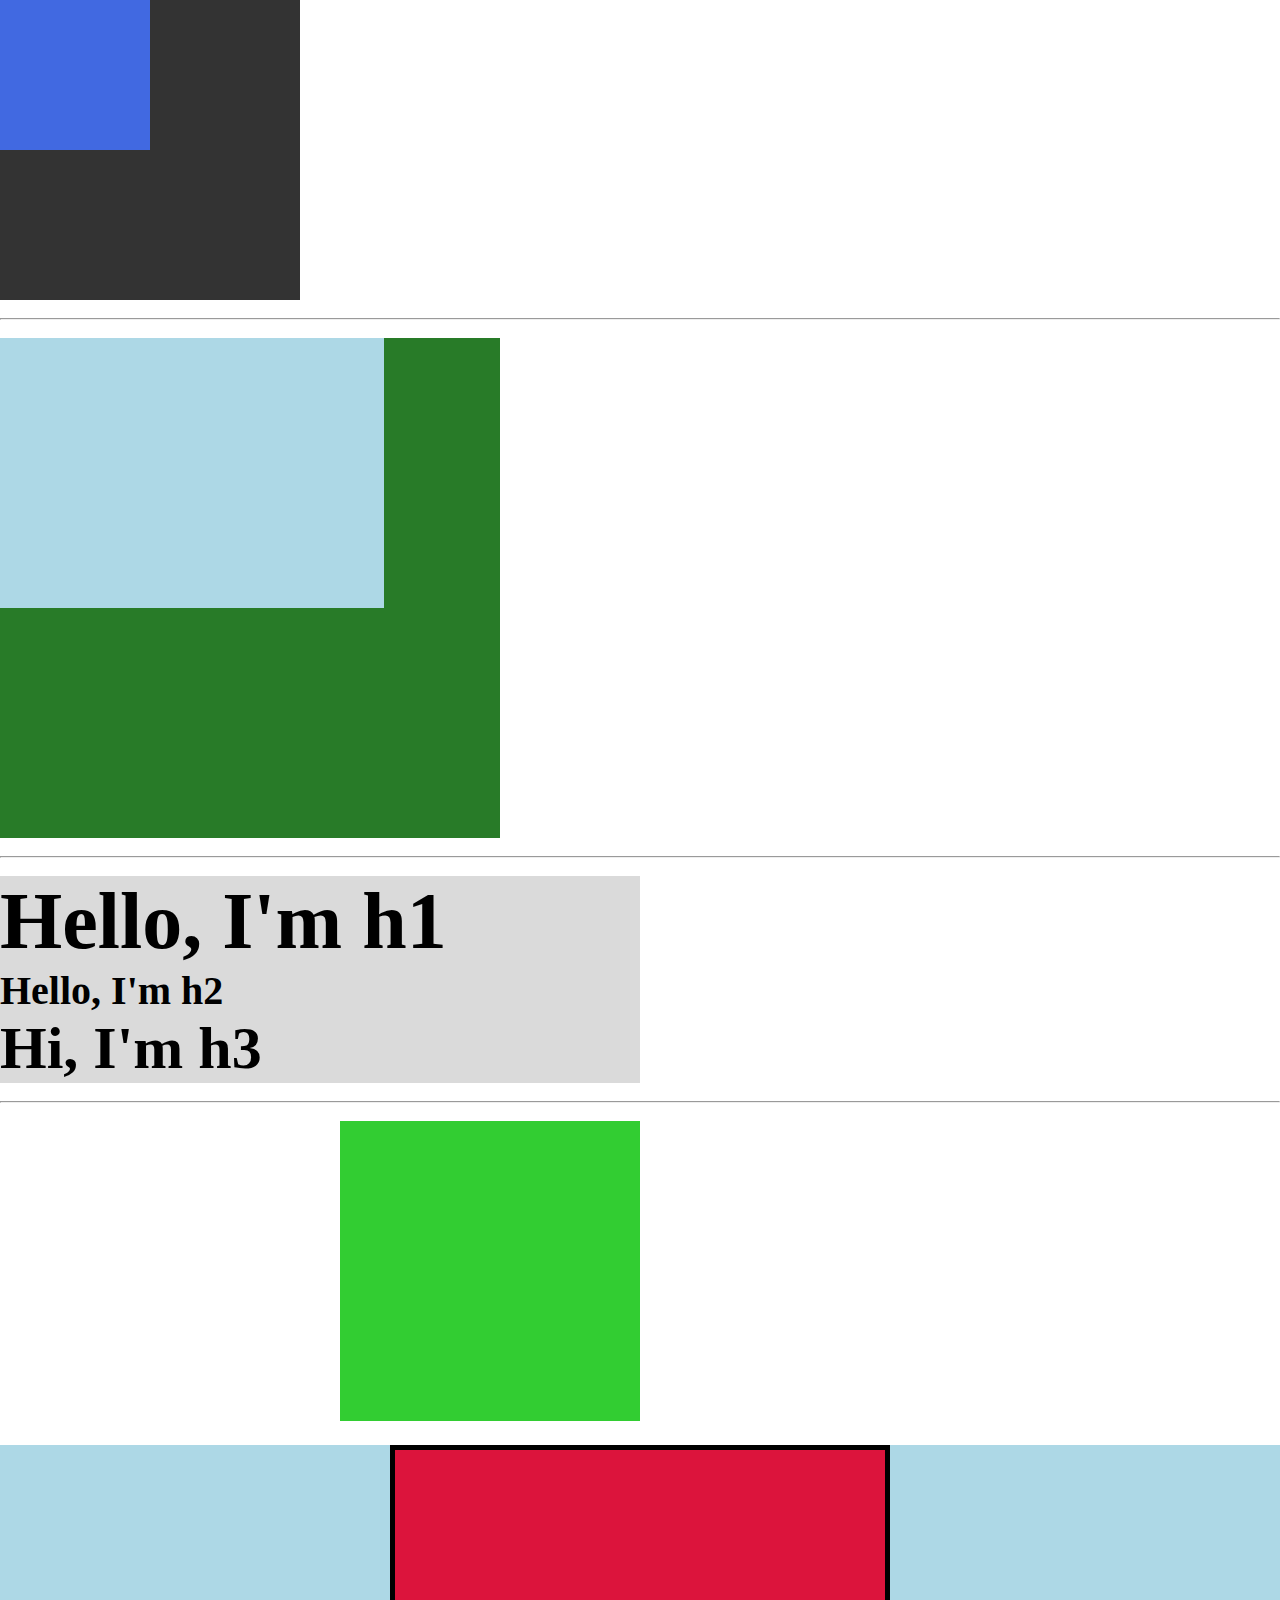
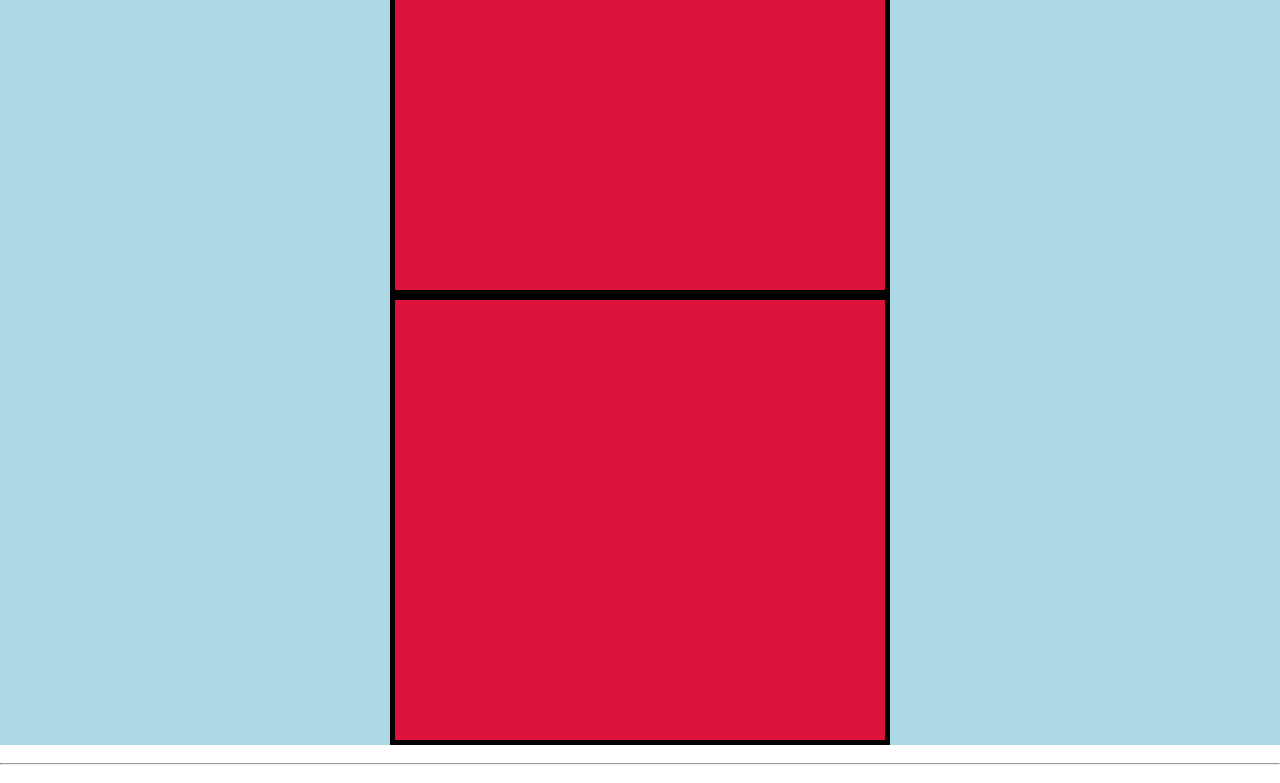
==== index.html @ 1a64878d "First commit - Day 1 practice" ====
<!DOCTYPE html>
<html lang="en">
<head>
  <meta charset="UTF-8">
  <meta name="viewport" content="width=device-width, initial-scale=1.0">
  <title>Responsive web page</title>
  <link rel="stylesheet" href="style.css">
</head>
<body>
  
  <!-- Practice code only -->


  <!-- Pixels and percentage -->

  <div id="box">
    <div id="inner"></div>
  </div>

  <br>
  <hr>
  <br>

  <!-- vw and vh -->

  <div id="box1">
    <div id="inner1"></div>
  </div>

  <br>
  <hr>
  <br>


  <!-- Learniing of em and rem-->

  <div id="parent">
    <h1>Hello, I'm h1</h1>
    <h2>Hello, I'm h2</h2>
    <h3>Hi, I'm h3</h3>
  </div>

  <br>
  <hr>
  <br>


  <!-- Layou of a website absolute vs flex-->

  <div class="box"></div>

  <br><br><br><br><br><br><br><br><br><br><br><br><br><br><br><br><br><br>

  <div class="parent">
    <div class="child1"></div>
    <div class="child2"></div>
  </div>


  <br>
  <hr>
  <br>

  <!--Css media query-->

</body>
</html>
---- style.css ----
/* Practice coding only */


/* Understanding Units
- px
- %
- vw, vh
- vamx, vmin
- em, rem */


/* pixels and percentage */

* {
  padding: 0; 
  margin: 0;
  box-sizing: border-box;
  font-family: 'Gilroy';
}

html, body {
  height: 100%;
  width: 100%;
}

#box {
  height: 300px;
  width: 300px;
  background-color: #333;
}

#inner {
  height: 50%;
  width: 50%;
  background-color: royalblue;
}



/* vw and vh */

#box1 {
  height: 500px;
  width: 500px;
  background-color: rgb(40, 123, 40);
}

#inner1 {
  height: 30vh; 
  width: 30vw;
  background-color: lightblue;
}

/* vh and vw will apply like the percentage but in respective to the parents, it will apply according to the whole page. */


/* Using of vmax and vmin */




/* Learning of em and rem */


#parent {
  background-color: #dadada;
  width: 50%;
  font-size: 40px;
}

h1 {
  font-size: 2em;
}

h2 {
  font-size: 1em;
}

h3 {
  font-size: 1.5em;
}

/* rem will not dependent on parent, this will afect according to the screen size


/* Layout of a website - absolute vs flex */


.box {
  height: 300px;
  width: 300px;
  background-color: limegreen;
  position: absolute;  /* not recomemded */
  right: 50%;
}

.parent {
  width: 100%;
  height: 100%;
  background-color: lightblue;
  display: flex;
  align-items: center;
  justify-content: space-evenly;
  flex-direction: column;
  /* flex-wrap: wrap; */
}

.child1 {
  height: 500px;
  width: 500px;
  background-color: crimson;
  border: 5px solid black;
}

.child2 {
  height: 500px;
  width: 500px;
  background-color: crimson;
  border: 5px solid black;
}


/* Css media query */
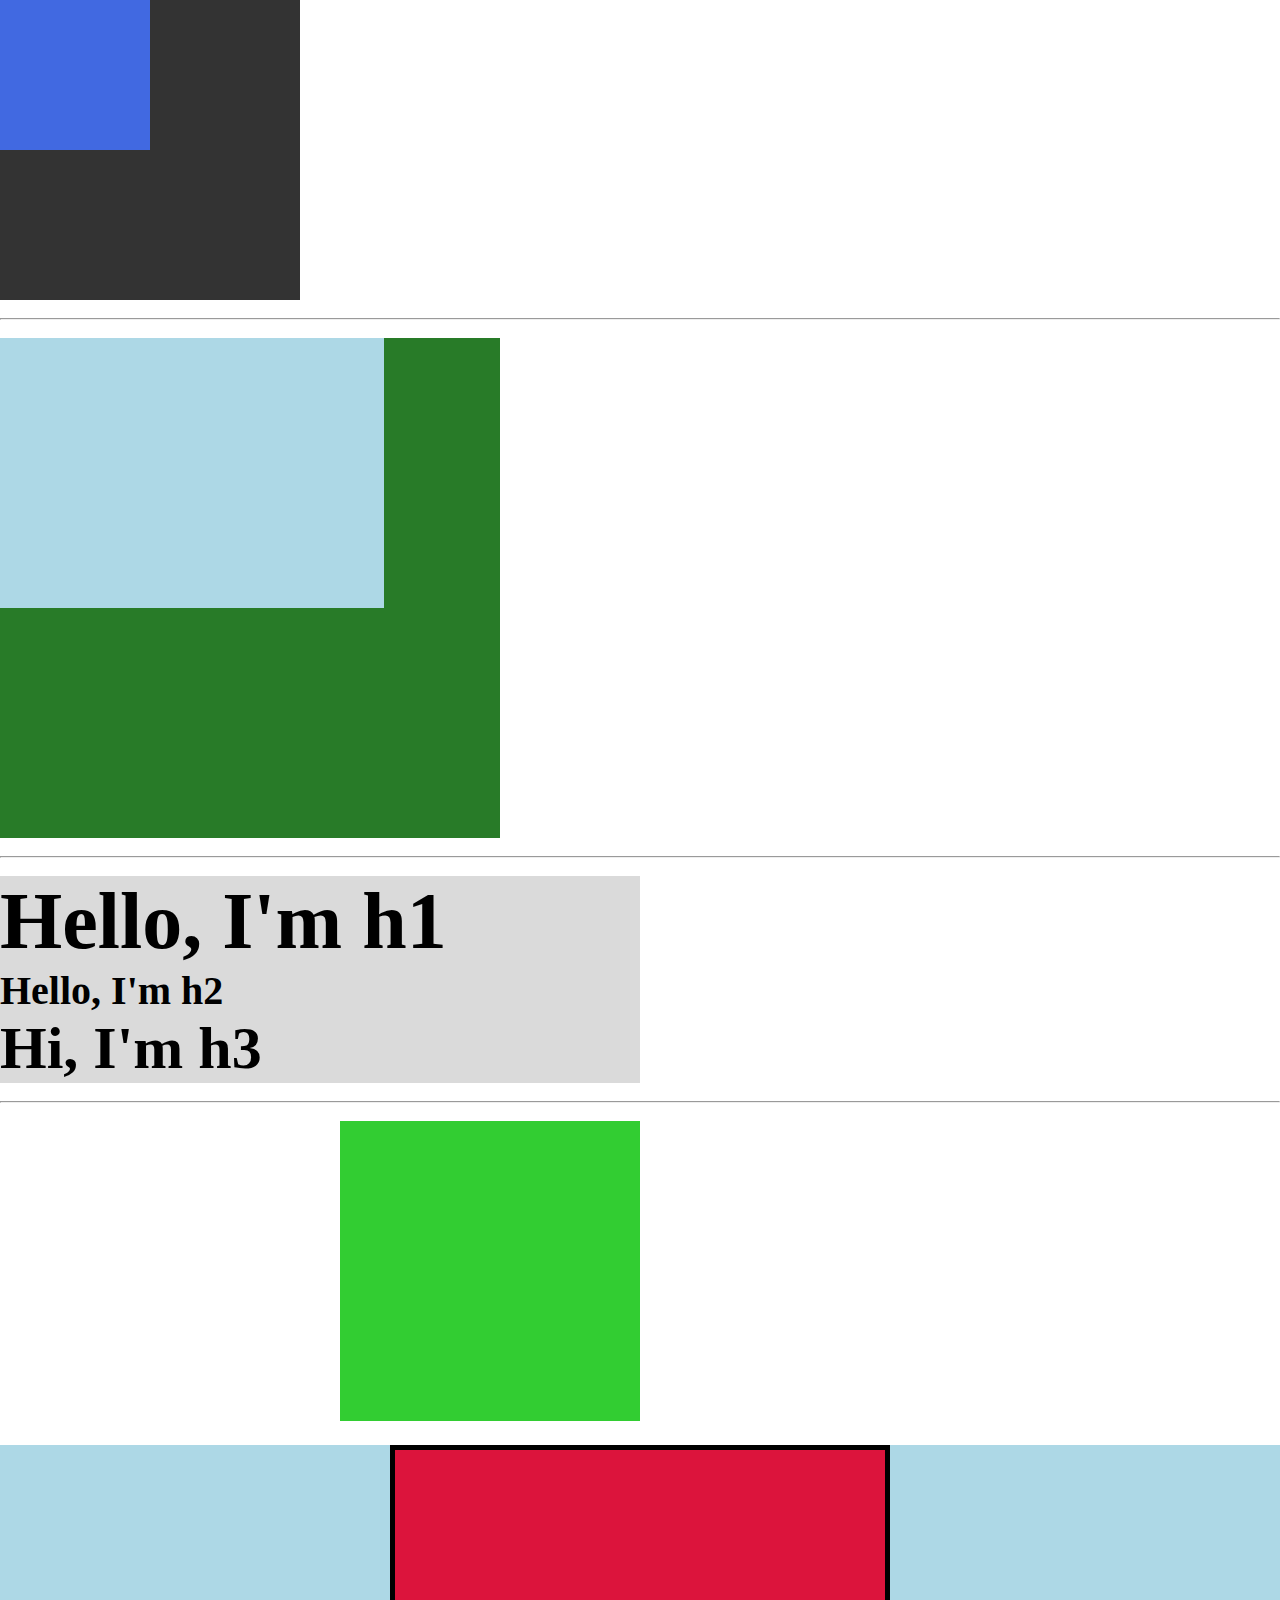
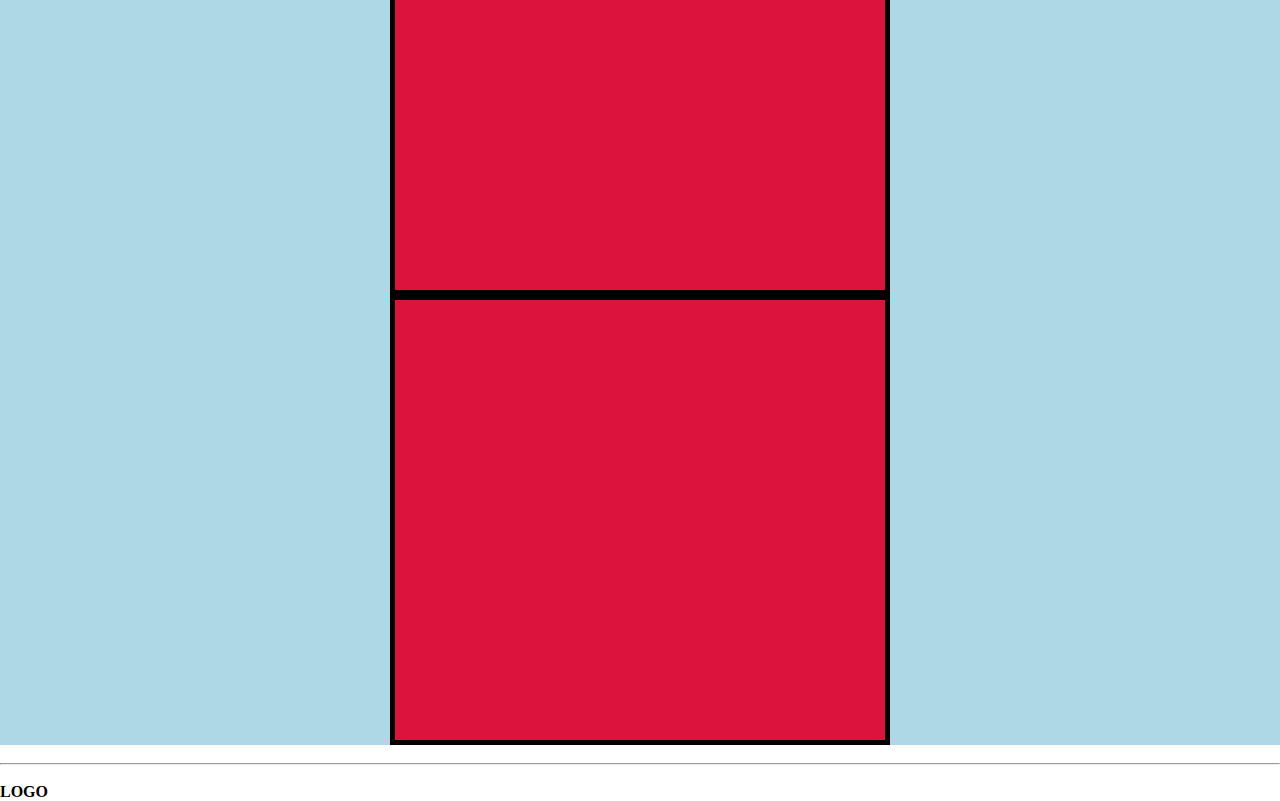
==== commit 2ce27a28: "Css code (2nd commit)" ====
--- a/index.html
+++ b/index.html
@@ -63,5 +63,11 @@
 
   <!--Css media query-->
 
+  <div class="main">
+    <div class="nav">
+      <h2>LOGO</h2>
+    </div>
+  </div>
+
 </body>
 </html>--- a/style.css
+++ b/style.css
@@ -119,7 +119,19 @@
   border: 5px solid black;
 }
 
+/* . {
+  border: 3px solid black;
+  width: 200px;
+  height: 200px;
+  background-color: #b6d42f;
+} */
+
 
 /* Css media query */
 
 
+/* @media (max-width:400px) {
+  .box {
+    background-color: royalblue;
+  }
+} */